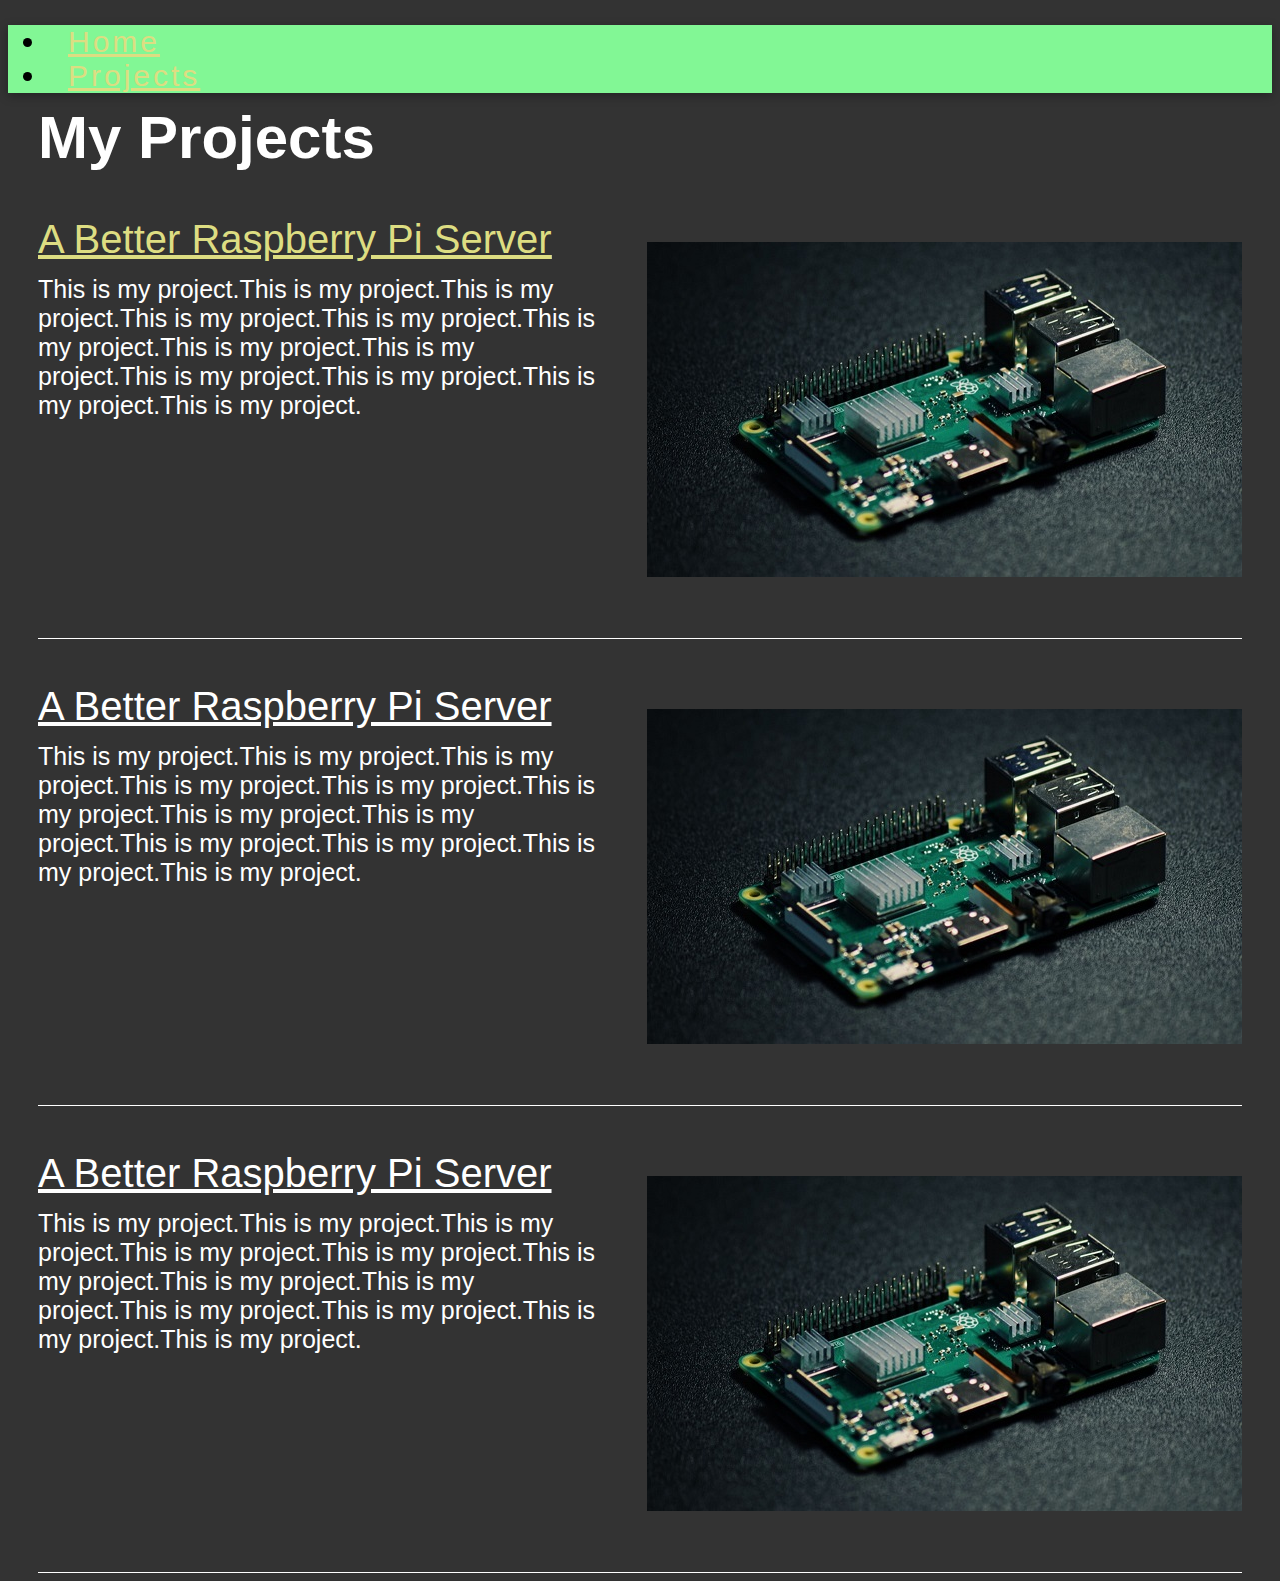
==== projects.html @ d9b86b3b "First commit" ====
<!DOCTYPE HTML>
<html lang="en">
  <head>
    <meta charset="utf-8">
    <meta name="viewport" content="width=device-width,initial-scale=1">
    <link href="https://cdn.jsdelivr.net/npm/bootstrap@5.0.2/dist/css/bootstrap.min.css" rel="stylesheet" 
    integrity="sha384-EVSTQN3/azprG1Anm3QDgpJLIm9Nao0Yz1ztcQTwFspd3yD65VohhpuuCOmLASjC" crossorigin="anonymous">
    <link rel="stylesheet" href="styles.css">
    <link href="http://fonts.cdnfonts.com/css/tt-commons" rel="stylesheet">
    <title>Projects</title>
  </head>

  <!-- Header -->
  <header>
    <nav class="navbar navbar-expand-sm">
        <ul class="navbar-nav mx-auto">
          <li class="nav-item">
            <a class="text-dark nav-link" href="/index.html">
                <div class="current">
              Home
            </div>
            </a>
        </li>
        <li class="nav-item">
            <a class="text-dark nav-link" href="/projects.html">
                <div class="current">
              Projects
            </div>
            </a>
        </li>
        </ul>
      </nav>
    </header>

    <!-- Body -->
      <body>
      <h1>
        <div class="d-flex justify-content-center">
          <div class="project-title">
            My Projects</div>
            </div>
      </h1>
        <div class="posts">
          <div class="post-title"><a href="/projects/print-server.html"> A Better Raspberry Pi Server</a> </div><br><br>
          This is my project.This is my project.This is my project.This is my project.This is my project.This is my project.This is my project.This is my project.This is my project.This is my project.This is my project.This is my project.
          <p class="postimage">
        <img src="pi.jpg" alt="Raspberry Pi">
      </p>
    </div>
    <div class="posts">
      <div class="post-title">A Better Raspberry Pi Server</div><br><br>
      This is my project.This is my project.This is my project.This is my project.This is my project.This is my project.This is my project.This is my project.This is my project.This is my project.This is my project.This is my project.
      <p class="postimage">
    <img src="pi.jpg" alt="Raspberry Pi">
  </p>
    </div>
    <div class="posts">
      <div class="post-title">A Better Raspberry Pi Server</div><br><br>
      This is my project.This is my project.This is my project.This is my project.This is my project.This is my project.This is my project.This is my project.This is my project.This is my project.This is my project.This is my project.
      <p class="postimage">
    <img src="pi.jpg" alt="Raspberry Pi">
  </p>
</div>
  </body>

</html>
---- styles.css ----
body {
    background-color: #333;
    font-family: 'TT Commons', sans-serif ;
    font-size: 25px;
}
h1  {
    color: #fff;
    margin: 30px;
    font-size: 60px;
}

a{
    color: rgb(221, 221, 130);
}
a:hover{
    color: yellow;
}
a:active{
    color: burlywood;
}
header {
    box-shadow: 0px 3px 10px rgba(0,0,0,0.3);
    position: relative;
    background: rgb(130, 247, 149);
}
/* .navbar-nav a:hover, a:focus{
    color: red;
} */
.navbar-nav{
    position: relative;
}

.navbar-nav > li{
    padding-left: 20px;
    padding-right: 20px;
}
.nav-item{
    font-size: 30px;
    letter-spacing: 3px;
}
.nav-item:hover{
    text-decoration: underline;
}

.nav-item.active{
    background:aqua;    
}

.page-title{
    margin-top: 200px;
    font-size: 150px;
    text-decoration: underline;
}

.posts{
    border-bottom: 1px solid white;
    max-width: 1350px;
    display: flex;
    margin: auto;
    color:white;
    margin-top: 45px;
    padding-bottom: 30px;
}
.postimage{
    margin-left: 50px;
}

.post-title{
    font-size: 40px;
    color:white;
    position: absolute;
    text-decoration: underline;
}

@media (max-width: 1200px){
    .posts{
        position: relative;
        padding-top: 30px;
        float:inline-end;
    }
    .post-title{
        margin-top: -45px;
    }
    .postimage{
        display: none;
    }
    .mt-3{
        margin-left: 30px;
        margin-right: 30px;
    }
    .page-title{
        margin-top: 70px;
    }
    .nav-item{
        font-size: 25px;
    }
}

@media (max-width: 1400px){
    .posts{
        margin-left: 30px;
        margin-right: 30px;
    }
    .project-title{
        margin-top: -20px;
    }
}
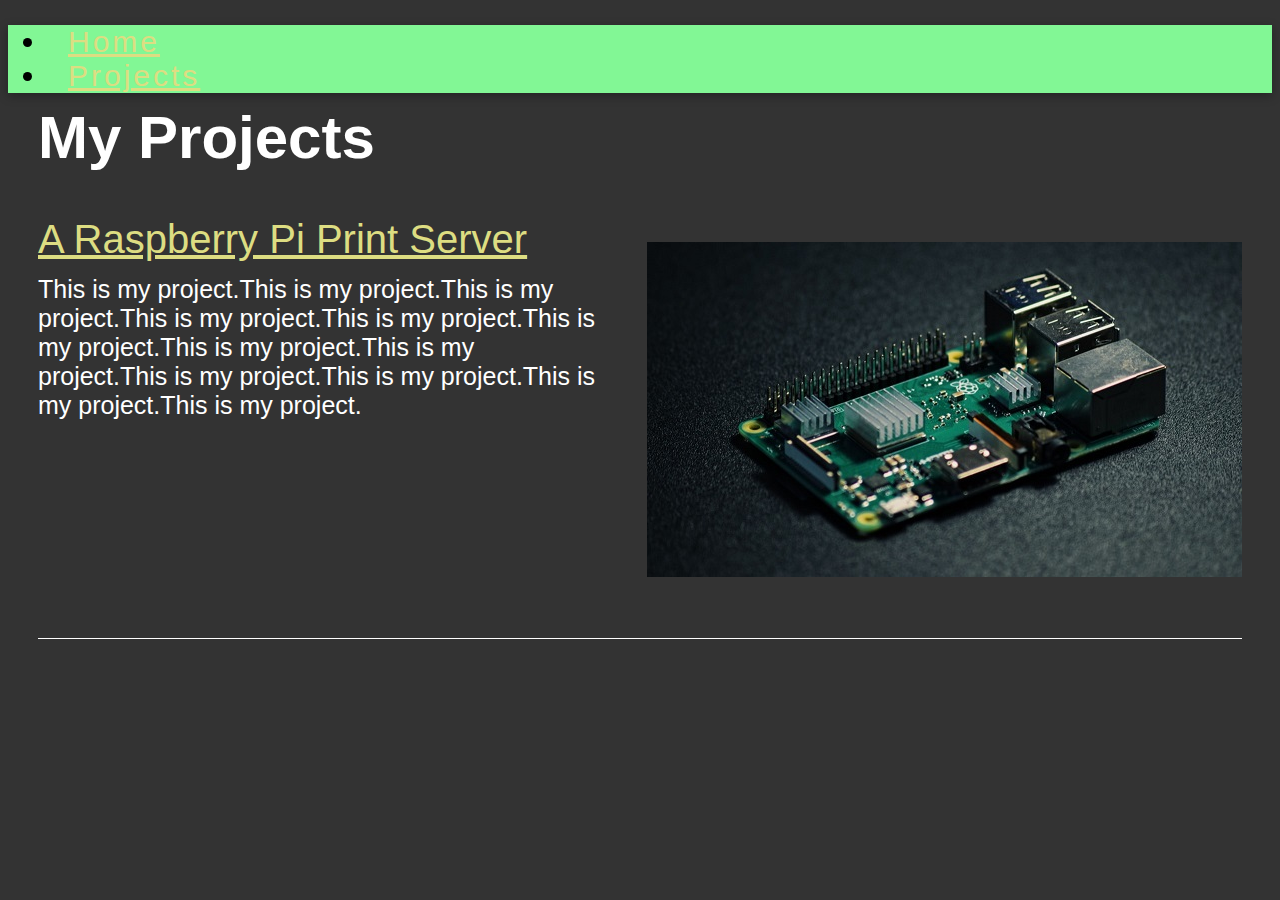
==== commit 802fb976: "added css/image folder" ====
--- a/projects.html
+++ b/projects.html
@@ -1,66 +1,74 @@
 <!DOCTYPE HTML>
 <html lang="en">
-  <head>
-    <meta charset="utf-8">
-    <meta name="viewport" content="width=device-width,initial-scale=1">
-    <link href="https://cdn.jsdelivr.net/npm/bootstrap@5.0.2/dist/css/bootstrap.min.css" rel="stylesheet" 
+
+<head>
+  <meta charset="utf-8">
+  <meta name="viewport" content="width=device-width,initial-scale=1">
+  <link href="https://cdn.jsdelivr.net/npm/bootstrap@5.0.2/dist/css/bootstrap.min.css" rel="stylesheet"
     integrity="sha384-EVSTQN3/azprG1Anm3QDgpJLIm9Nao0Yz1ztcQTwFspd3yD65VohhpuuCOmLASjC" crossorigin="anonymous">
-    <link rel="stylesheet" href="styles.css">
-    <link href="http://fonts.cdnfonts.com/css/tt-commons" rel="stylesheet">
-    <title>Projects</title>
-  </head>
+  <link rel="stylesheet" href="css/styles.css">
+  <link href="http://fonts.cdnfonts.com/css/tt-commons" rel="stylesheet">
+  <title>Projects</title>
+</head>
 
-  <!-- Header -->
-  <header>
-    <nav class="navbar navbar-expand-sm">
-        <ul class="navbar-nav mx-auto">
-          <li class="nav-item">
-            <a class="text-dark nav-link" href="/index.html">
-                <div class="current">
-              Home
-            </div>
-            </a>
-        </li>
-        <li class="nav-item">
-            <a class="text-dark nav-link" href="/projects.html">
-                <div class="current">
-              Projects
-            </div>
-            </a>
-        </li>
-        </ul>
-      </nav>
-    </header>
+<!-- Header -->
+<header>
+  <nav class="navbar navbar-expand-sm">
+    <ul class="navbar-nav mx-auto">
+      <li class="nav-item">
+        <a class="text-dark nav-link" href="/index.html">
+          <div class="current">
+            Home
+          </div>
+        </a>
+      </li>
+      <li class="nav-item">
+        <a class="text-dark nav-link" href="/projects.html">
+          <div class="current">
+            Projects
+          </div>
+        </a>
+      </li>
+    </ul>
+  </nav>
+</header>
 
-    <!-- Body -->
-      <body>
-      <h1>
-        <div class="d-flex justify-content-center">
-          <div class="project-title">
-            My Projects</div>
-            </div>
-      </h1>
-        <div class="posts">
-          <div class="post-title"><a href="/projects/print-server.html"> A Better Raspberry Pi Server</a> </div><br><br>
-          This is my project.This is my project.This is my project.This is my project.This is my project.This is my project.This is my project.This is my project.This is my project.This is my project.This is my project.This is my project.
-          <p class="postimage">
-        <img src="pi.jpg" alt="Raspberry Pi">
-      </p>
+<!-- Body -->
+
+<body>
+  <h1>
+    <div class="d-flex justify-content-center">
+      <div class="project-title">
+        My Projects</div>
     </div>
-    <div class="posts">
-      <div class="post-title">A Better Raspberry Pi Server</div><br><br>
-      This is my project.This is my project.This is my project.This is my project.This is my project.This is my project.This is my project.This is my project.This is my project.This is my project.This is my project.This is my project.
-      <p class="postimage">
-    <img src="pi.jpg" alt="Raspberry Pi">
-  </p>
-    </div>
-    <div class="posts">
-      <div class="post-title">A Better Raspberry Pi Server</div><br><br>
-      This is my project.This is my project.This is my project.This is my project.This is my project.This is my project.This is my project.This is my project.This is my project.This is my project.This is my project.This is my project.
-      <p class="postimage">
-    <img src="pi.jpg" alt="Raspberry Pi">
-  </p>
-</div>
-  </body>
+  </h1>
+  <div class="posts">
+    <div class="post-title"><a href="/projects/print-server.html"> A Raspberry Pi Print Server</a> </div><br><br>
+    This is my project.This is my project.This is my project.This is my project.This is my project.This is my
+    project.This is my project.This is my project.This is my project.This is my project.This is my project.This is my
+    project.
+    <p class="postimage">
+      <img src="images/pi.jpg" alt="Raspberry Pi">
+    </p>
+  </div>
+  <!-- <div class="posts">
+    <div class="post-title">A Better Raspberry Pi Server</div><br><br>
+    This is my project.This is my project.This is my project.This is my project.This is my project.This is my
+    project.This is my project.This is my project.This is my project.This is my project.This is my project.This is my
+    project.
+    <p class="postimage">
+      <img src="pi.jpg" alt="Raspberry Pi">
+    </p>
+  </div>
+  <div class="posts">
+    <div class="post-title">A Better Raspberry Pi Server</div><br><br>
+    This is my project.This is my project.This is my project.This is my project.This is my project.This is my
+    project.This is my project.This is my project.This is my project.This is my project.This is my project.This is my
+    project.
+    <p class="postimage">
+      <img src="pi.jpg" alt="Raspberry Pi">
+    </p>
+  </div> -->
+</body>
 
 </html>--- a/css/styles.css
+++ b/css/styles.css
@@ -0,0 +1,107 @@
+body {
+    background-color: #333;
+    font-family: 'TT Commons', sans-serif ;
+    font-size: 25px;
+}
+h1  {
+    color: #fff;
+    margin: 30px;
+    font-size: 60px;
+}
+
+a{
+    color: rgb(221, 221, 130);
+}
+a:hover{
+    color: yellow;
+}
+a:active{
+    color: burlywood;
+}
+header {
+    box-shadow: 0px 3px 10px rgba(0,0,0,0.3);
+    position: relative;
+    background: rgb(130, 247, 149);
+}
+/* .navbar-nav a:hover, a:focus{
+    color: red;
+} */
+.navbar-nav{
+    position: relative;
+}
+
+.navbar-nav > li{
+    padding-left: 20px;
+    padding-right: 20px;
+}
+.nav-item{
+    font-size: 30px;
+    letter-spacing: 3px;
+}
+.nav-item:hover{
+    text-decoration: underline;
+}
+
+.nav-item.active{
+    background:aqua;    
+}
+
+.page-title{
+    margin-top: 200px;
+    font-size: 150px;
+    text-decoration: underline;
+}
+
+.posts{
+    border-bottom: 1px solid white;
+    max-width: 1350px;
+    display: flex;
+    margin: auto;
+    color:white;
+    margin-top: 45px;
+    padding-bottom: 30px;
+}
+.postimage{
+    margin-left: 50px;
+}
+
+.post-title{
+    font-size: 40px;
+    color:white;
+    position: absolute;
+    text-decoration: underline;
+}
+
+@media (max-width: 1200px){
+    .posts{
+        position: relative;
+        padding-top: 30px;
+        float:inline-end;
+    }
+    .post-title{
+        margin-top: -45px;
+    }
+    .postimage{
+        display: none;
+    }
+    .mt-3{
+        margin-left: 30px;
+        margin-right: 30px;
+    }
+    .page-title{
+        margin-top: 70px;
+    }
+    .nav-item{
+        font-size: 25px;
+    }
+}
+
+@media (max-width: 1400px){
+    .posts{
+        margin-left: 30px;
+        margin-right: 30px;
+    }
+    .project-title{
+        margin-top: -20px;
+    }
+}